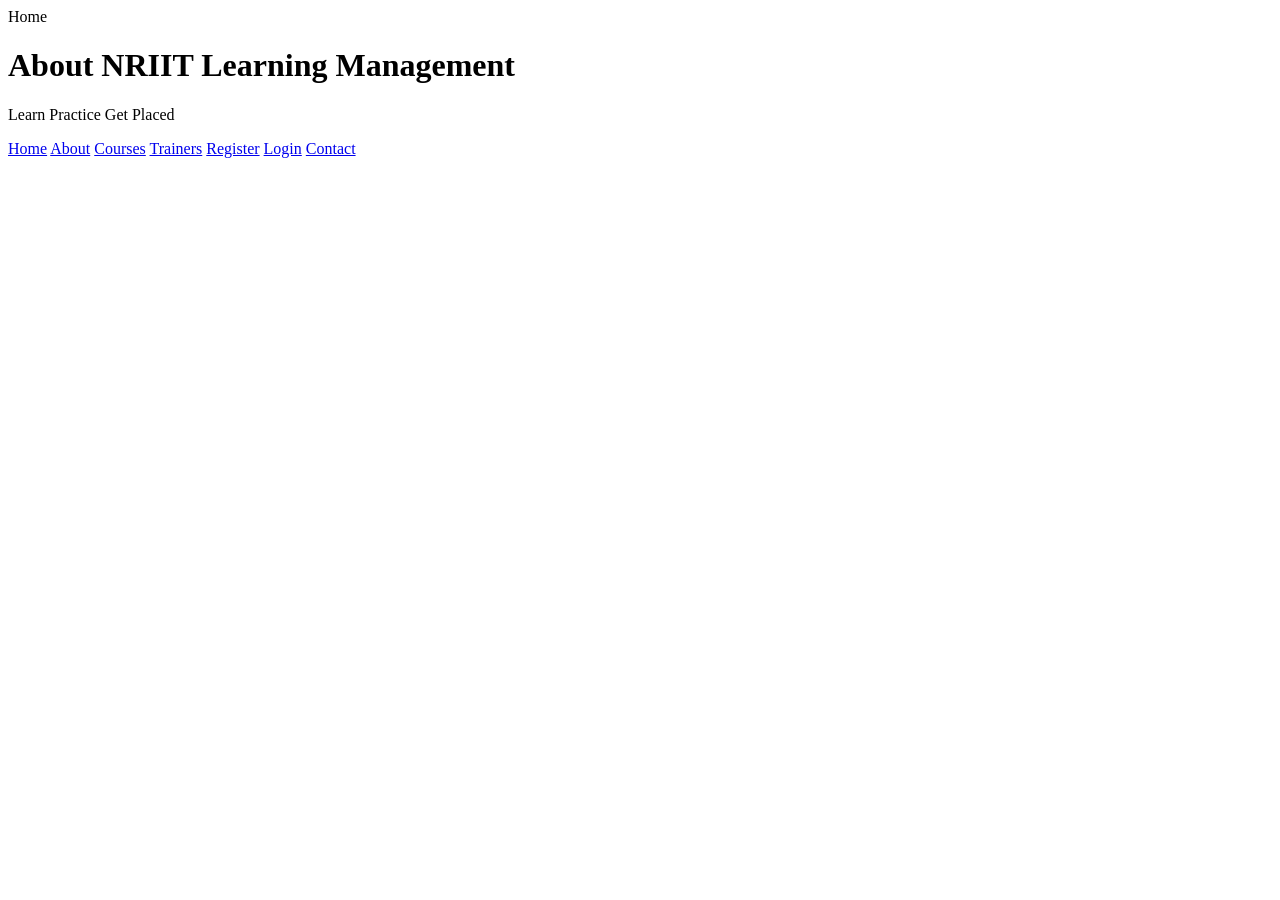
==== about.html @ 8e802d4b "html" ====
<!DOCTYPE html>
<html lang="en">
<head>
    <meta charset="UTF-8">
    <meta name="viewport" content="width=device-width, initial-scale=1.0">
    <title>about page</title>
</head>
<body>
    <header>
        Home <br>
        <h1> About NRIIT Learning Management</h1>
        <p>Learn Practice Get Placed</p>
        <a href="index.html">Home</a>
        <a href="about.html">About</a>
        <a href="courses.html">Courses</a>
        <a href="trainers.html">Trainers</a>
        <a href="register.html">Register</a>
        <a href="login.html">Login</a>
        <a href="contact.html">Contact</a>
    </header>
</body>
</html>
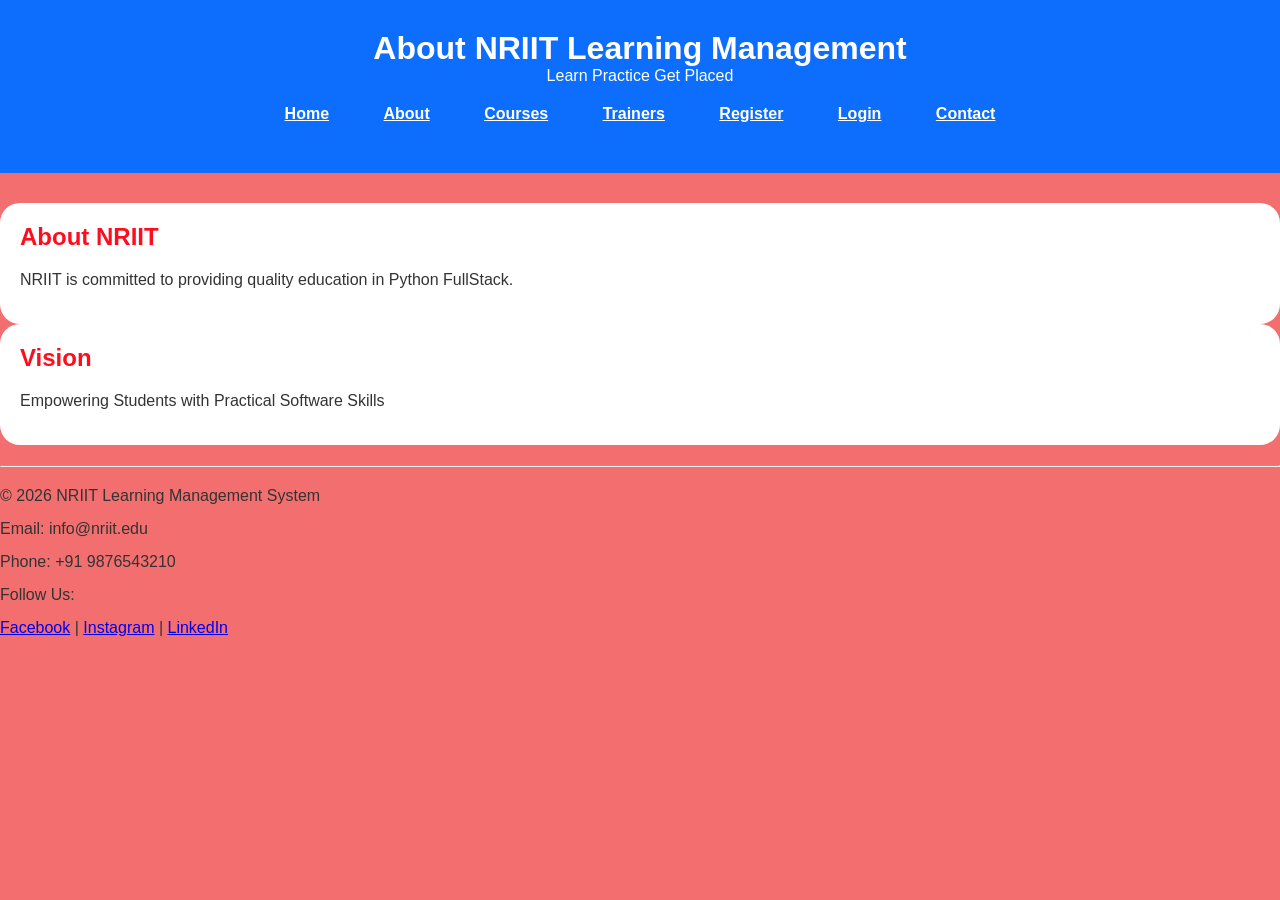
==== commit ab684cd5: "css" ====
--- a/about.html
+++ b/about.html
@@ -1,22 +1,61 @@
 <!DOCTYPE html>
 <html lang="en">
+
 <head>
     <meta charset="UTF-8">
     <meta name="viewport" content="width=device-width, initial-scale=1.0">
-    <title>about page</title>
+    <link rel="stylesheet" href="css/style.css">
+    <title>About Page</title>
 </head>
+
 <body>
     <header>
-        Home <br>
-        <h1> About NRIIT Learning Management</h1>
+        <h1>About NRIIT Learning Management</h1>
         <p>Learn Practice Get Placed</p>
-        <a href="index.html">Home</a>
-        <a href="about.html">About</a>
-        <a href="courses.html">Courses</a>
-        <a href="trainers.html">Trainers</a>
-        <a href="register.html">Register</a>
-        <a href="login.html">Login</a>
-        <a href="contact.html">Contact</a>
+        <nav>
+            <a href="index.html">Home</a>
+            <a href="about.html">About</a>
+            <a href="courses.html">Courses</a>
+            <a href="trainers.html">Trainers</a>
+            <a href="register.html">Register</a>
+            <a href="login.html">Login</a>
+            <a href="contact.html">Contact</a>
+        </nav>
     </header>
+    <main>
+        <section>
+            <h2>About NRIIT</h2>
+            <p>
+                NRIIT is committed to providing quality education in Python FullStack.
+            </p>
+        </section>
+        <section>
+            <h2>Vision</h2>
+            <p>
+                Empowering Students with Practical Software Skills
+            </p>
+        </section>
+    </main>
+    <footer>
+
+        <hr>
+
+        <p>&copy; 2026 NRIIT Learning Management System</p>
+
+        <p>Email: info@nriit.edu</p>
+
+        <p>Phone: +91 9876543210</p>
+
+        <p>Follow Us:</p>
+
+        <a href="#">Facebook</a> |
+
+        <a href="#">Instagram</a> |
+
+        <a href="#">LinkedIn</a>
+
+    </footer>
+
 </body>
+
 </html>
--- a/css/style.css
+++ b/css/style.css
@@ -0,0 +1,74 @@
+*{
+    margin: 0;
+    padding: 0;
+    box-sizing: border-box;
+
+} 
+body{
+    font-family: Arial, Arial, Helvetica, sans-serif;
+    background-color: #eb0b0b96;
+    color: #333;
+    line-height: 1,6;
+}
+header{
+    background:  #0d6efd;
+    color: #fff;
+    padding: 30px;
+    text-align: center;
+}
+hr{
+    margin: 20px 0;
+}
+nav{
+    margin: 20px;
+}
+nav a{
+    color:#fff;
+    margin:15px;
+    font-weight: bold;
+    padding: 10px;
+    text-align: center;
+}
+nav a:hover{
+    background-color: #fff;
+    color:#0d6efd
+    border-radius 5px;
+}
+main{
+    margin:auto;
+    width:90;
+    margin-top: 30px;
+}
+section{
+    margin: bottom 30px;
+    background-color: #fff;
+    padding: 20px;
+    border-radius: 20px;
+}
+h2{
+    margin-bottom: 20px;
+    color:#fd0d1d
+}
+p{
+    margin-bottom: 15px;
+}
+.banner{
+    width: 100px;
+    height:300px ;
+    margin-bottom: 30px;
+}
+ul{
+    padding-left: 20px;
+}
+li{margin-bottom: 10px;
+
+}
+article{
+    margin-top: 20px;
+    border-radius: 10px;
+    border:1px solid #ccc;
+    padding: 15px;
+}
+article:hover{
+    background-color: #f0f0f0;
+}
